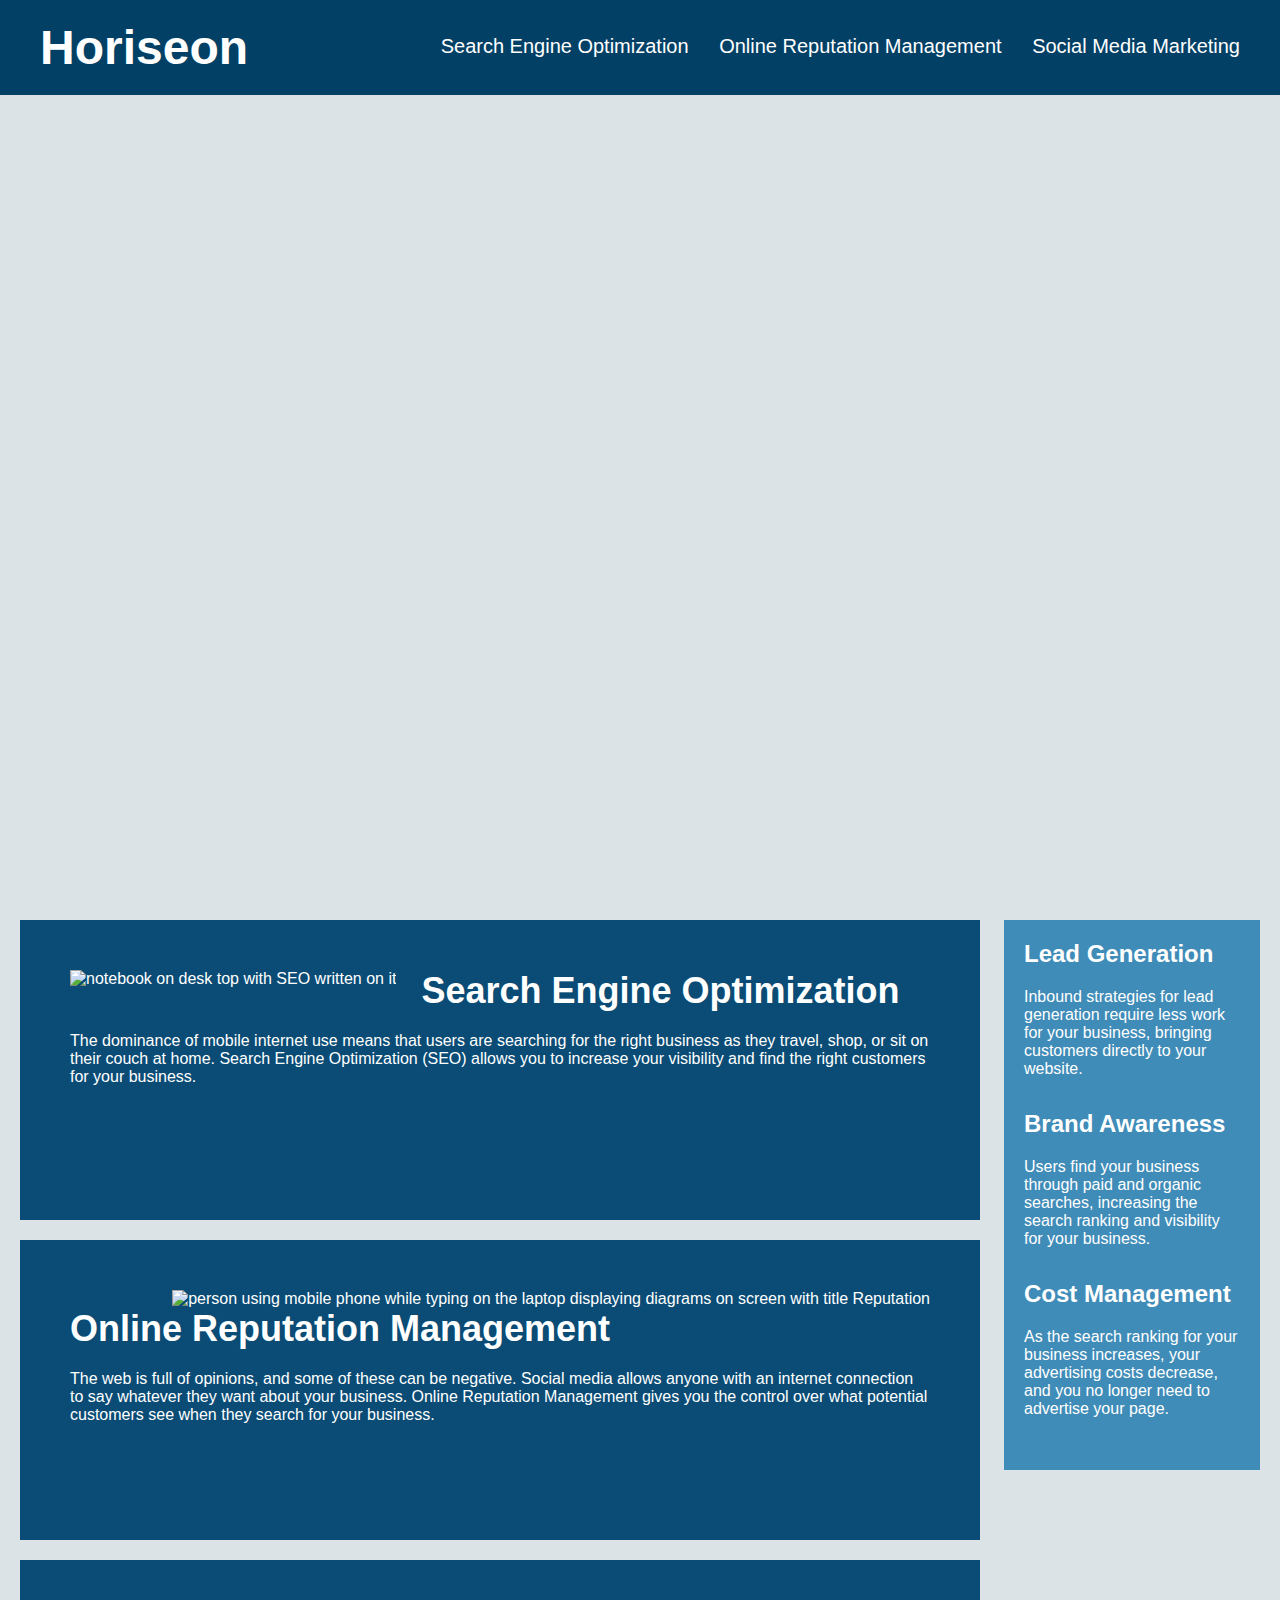
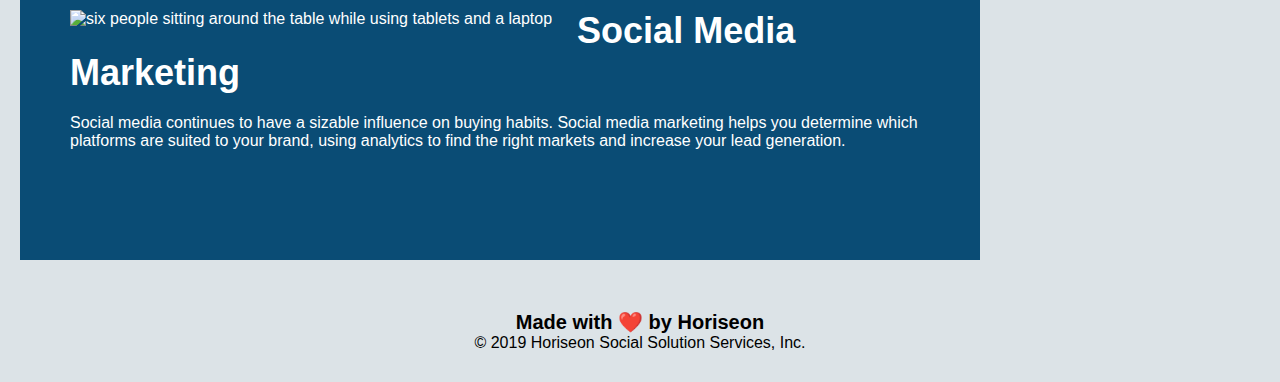
==== index.html @ 332a3422 "additional changes to css" ====
<!DOCTYPE html>
<html lang="en-gb">
<!--language of the document important for accessibility-->

<head>
    <meta charset="UTF-8" />
    <link rel="stylesheet" href=".starter/assets/css/style.css">
    <title>Project Horiseon</title>
</head>

<body>

    <!--header section-->
    <header>
        <section class="header">
            <h1>Hori<span class="seo">seo</span>n</h1>
            <nav>
                <ul>
                    <li><a href="#search-engine-optimization">Search Engine Optimization</a></li>

                    <li><a href="#online-reputation-management">Online Reputation Management</a></li>

                    <li><a href="#social-media-marketing">Social Media Marketing</a></li>
                </ul>
            </nav>
    </header>
    <!--main section--alt tags were added to pictures-->
    <main>
        <section class="hero"></section>
        <section class="content">
            <section id="search-engine-optimization" class="search-engine-optimization">
                <img src="./assets/images/search-engine-optimization.jpg"
                    alt="notebook on desk top with SEO written on it" class="float-left" />
                <h2>Search Engine Optimization</h2>
                <p>
                    The dominance of mobile internet use means that users are searching for the right business as
                    they
                    travel, shop, or sit on their couch at home. Search Engine Optimization (SEO) allows you to
                    increase
                    your visibility and find the right customers for your business.
                </p>
            </section>
            <section id="online-reputation-management" class="online-reputation-management">
                <img src="./assets/images/online-reputation-management.jpg"
                    alt="person using mobile phone while typing on the laptop displaying diagrams on screen with title Reputation"
                    class="float-right" />
                <h2>Online Reputation Management</h2>
                <p>
                    The web is full of opinions, and some of these can be negative. Social media allows anyone with
                    an
                    internet connection to say whatever they want about your business. Online Reputation Management
                    gives
                    you the control over what potential customers see when they search for your business.
                </p>
            </section>

            <section id="social-media-marketing" class="social-media-marketing">
                <img src="./assets/images/social-media-marketing.jpg"
                    alt="six people sitting around the table while using tablets and a laptop" class="float-left" />
                <h2>Social Media Marketing</h2>
                <p>
                    Social media continues to have a sizable influence on buying habits. Social media marketing
                    helps you
                    determine which platforms are suited to your brand, using analytics to find the right markets
                    and
                    increase your lead generation.
                </p>
            </section>
        </section>
        <!--This is the benefits section-->
        <section class="benefits">
            <section class="benefit-lead">
                <h2>Lead Generation</h2>
                <img src="./assets/images/lead-generation.png" alt="" />
                <p>
                    Inbound strategies for lead generation require less work for your business, bringing customers
                    directly
                    to your website.

                </p>
            </section>
            <section class="benefit-brand">
                <h2>Brand Awareness</h2>
                <img src="./assets/images/brand-awareness.png" alt="" />
                <p>
                    Users find your business through paid and organic searches, increasing the search ranking and
                    visibility
                    for your business.
                </p>
            </section>

            <section class="benefit-cost">
                <h2>Cost Management</h2>
                <img src="./assets/images/cost-management.png" alt=""></img>
                <p>
                    As the search ranking for your business increases, your advertising costs decrease, and you no
                    longer
                    need to advertise your page.
                </p>
            </section>
        </section>
    </main>


    <!--footer section-->
    <section class="footer">
        <h2>Made with ❤️️ by Horiseon</h2>
        <p>
            &copy; 2019 Horiseon Social Solution Services, Inc.
        </p>
    </section>
</body>

</html>
---- .starter/assets/css/style.css ----
* {
    box-sizing: border-box;
    padding: 0;
    margin: 0;
}

body {
    background-color: #dce3e7;
    /*this is background color for the body*/
}

/*header*/
.header {

    padding: 20px;
    font-family: 'Trebuchet MS', 'Lucida Sans Unicode', 'Lucida Grande', 'Lucida Sans', Arial, sans-serif;
    background-color: #024066;
    /*This is the background color in header*/
    color: #fff;
    /*This is the font color*/

}

.header h1 {
    padding: 20px;
    display: inline;
    font-size: 48px;
    background-color: #024066;
    /*this is background color of the header section*/

}

.header h1 .seo {
    color: #fff;


}

.header nav {
    padding-top: 15px;
    margin-right: 20px;
    float: right;
    font-family: 'Gill Sans', 'Gill Sans MT', Calibri, 'Trebuchet MS', sans-serif;
    font-size: 20px;

    /*This is the font size in header*/
}

.header nav ul {
    list-style-type: none;

}

.header nav ul li {
    display: inline-block;
    margin-left: 25px;
    /*this allows to set the width and height on the element*/


}

 /*This is the main section*/

a {
    color: #fff;
    /*this is font color in header*/
    text-decoration: none;
}

p {
    font-size: 16px;
}

/*hero section starts*/
.hero {
    height: 800px;
    width: 100%;
    margin-bottom: 25px;
    background-image: url("../images/digital-marketing-meeting.jpg");
    background-size: cover;
    background-position: center;
}

/*hero section ends*/

.float-left {
    float: left;
    margin-right: 25px;
}

.float-right {
    float: right;
    margin-left: 25px;
}

.content {
    width: 75%;
    display: inline-block;
    margin-left: 20px;
}

.benefits {
    margin-right: 20px;
    padding: 20px;
    clear: both;
    float: right;
    width: 20%;
    height: 100%;
    font-family: 'Gill Sans', 'Gill Sans MT', Calibri, 'Trebuchet MS', sans-serif;
    background-color: #408cb8;
}


.benefit-brand,
.benefit-cost,
.benefit-lead {
    margin-bottom: 32px;
    color: #fff
}

.benefit-brand h3,
.benefit-cost h3,
.benefit-lead h3 {
    margin-bottom: 10px;
    text-align: center
}

.benefit-brand img,
.benefit-cost img,
.benefit-lead img {
    display: block;
    margin: 10px auto;
    max-width: 150px
}

.online-reputation-management,
.search-engine-optimization,
.social-media-marketing {
    margin-bottom: 20px;
    padding: 50px;
    height: 300px;
    font-family: 'Gill Sans', 'Gill Sans MT', Calibri, 'Trebuchet MS', sans-serif;
    background-color: #0a4c75;
    color: #fff
}

.online-reputation-management img,
img,
.search-engine-optimization img,
.social-media- marketing img {
    max-height: 200px
}

.online-reputation-management h2,
.search-engine-optimization h2,
.social-media-marketing h2 {
    margin-bottom: 20px;
    font-size: 36px
}

/*footer section*/
.footer {
    padding: 30px;
    clear: both;
    font-family: 'Trebuchet MS', 'Lucida Sans Unicode', 'Lucida Grande', 'Lucida Sans', Arial, sans-serif;
    text-align: center;
    /*this aligns text to the center*/
}

.footer h2 {
    font-size: 20px;
    /*this is the font size in the footer section*/
}
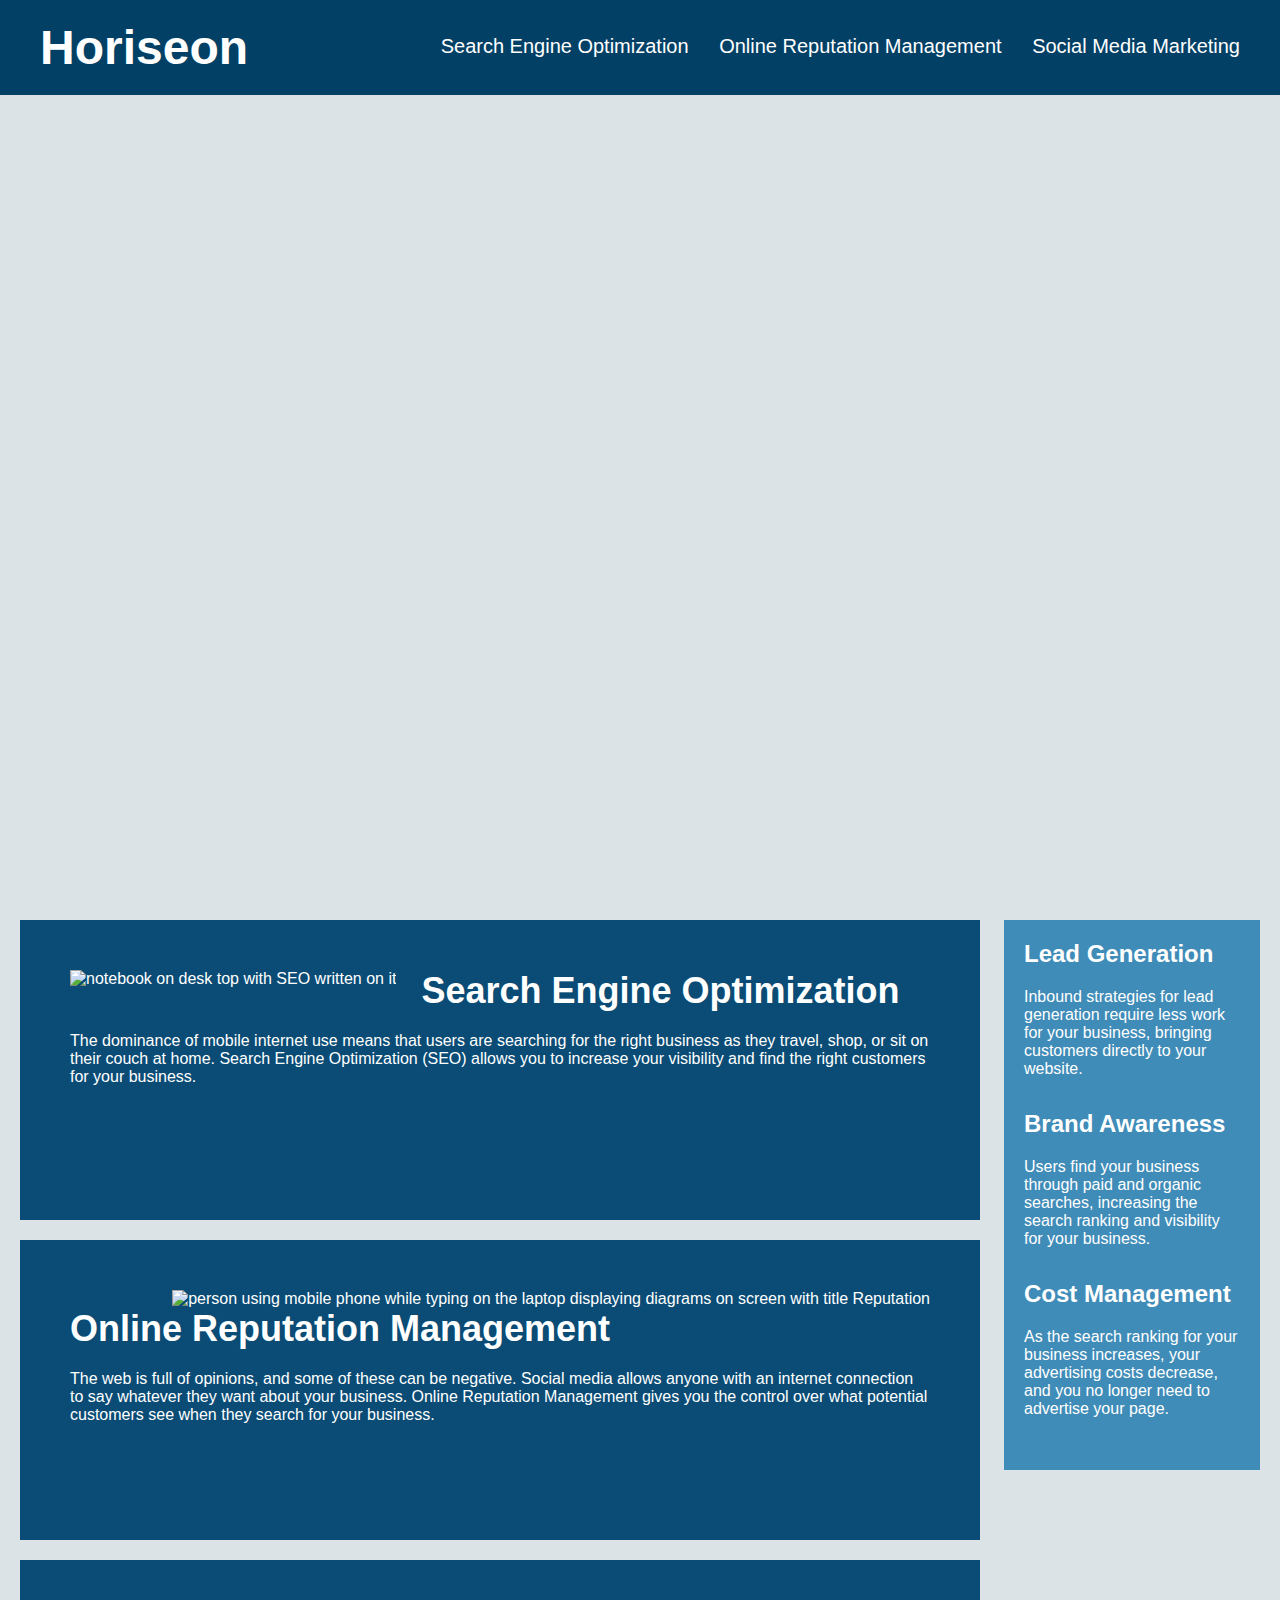
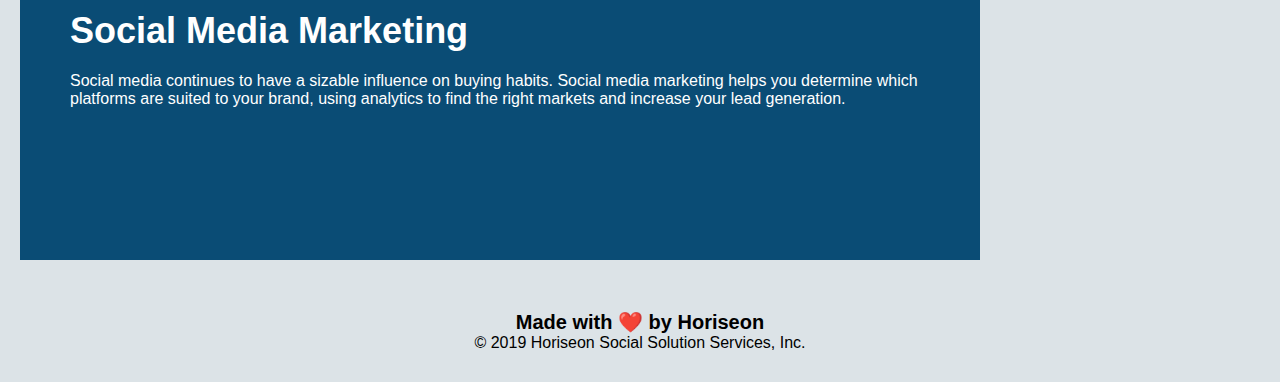
==== commit bc7ffaa3: "added files to assets" ====
--- a/index.html
+++ b/index.html
@@ -8,22 +8,22 @@
     <title>Project Horiseon</title>
 </head>
 
+
+<!--header section-->
+
 <body>
+    <section class="header">
+        <h1>Hori<span class="seo">seo</span>n</h1>
+        <nav>
+            <ul>
+                <li><a href="#search-engine-optimization">Search Engine Optimization</a></li>
 
-    <!--header section-->
-    <header>
-        <section class="header">
-            <h1>Hori<span class="seo">seo</span>n</h1>
-            <nav>
-                <ul>
-                    <li><a href="#search-engine-optimization">Search Engine Optimization</a></li>
+                <li><a href="#online-reputation-management">Online Reputation Management</a></li>
 
-                    <li><a href="#online-reputation-management">Online Reputation Management</a></li>
-
-                    <li><a href="#social-media-marketing">Social Media Marketing</a></li>
-                </ul>
-            </nav>
-    </header>
+                <li><a href="#social-media-marketing">Social Media Marketing</a></li>
+            </ul>
+        </nav>
+    </section>
     <!--main section--alt tags were added to pictures-->
     <main>
         <section class="hero"></section>
@@ -55,7 +55,7 @@
             </section>
 
             <section id="social-media-marketing" class="social-media-marketing">
-                <img src="./assets/images/social-media-marketing.jpg"
+                <img src="./assets/images/social-media-marketing.jpg" alt=""
                     alt="six people sitting around the table while using tablets and a laptop" class="float-left" />
                 <h2>Social Media Marketing</h2>
                 <p>
@@ -111,4 +111,5 @@
     </section>
 </body>
 
+
 </html>--- a/.starter/assets/css/style.css
+++ b/.starter/assets/css/style.css
@@ -59,7 +59,7 @@
 
 }
 
- /*This is the main section*/
+/*This is the main section*/
 
 a {
     color: #fff;
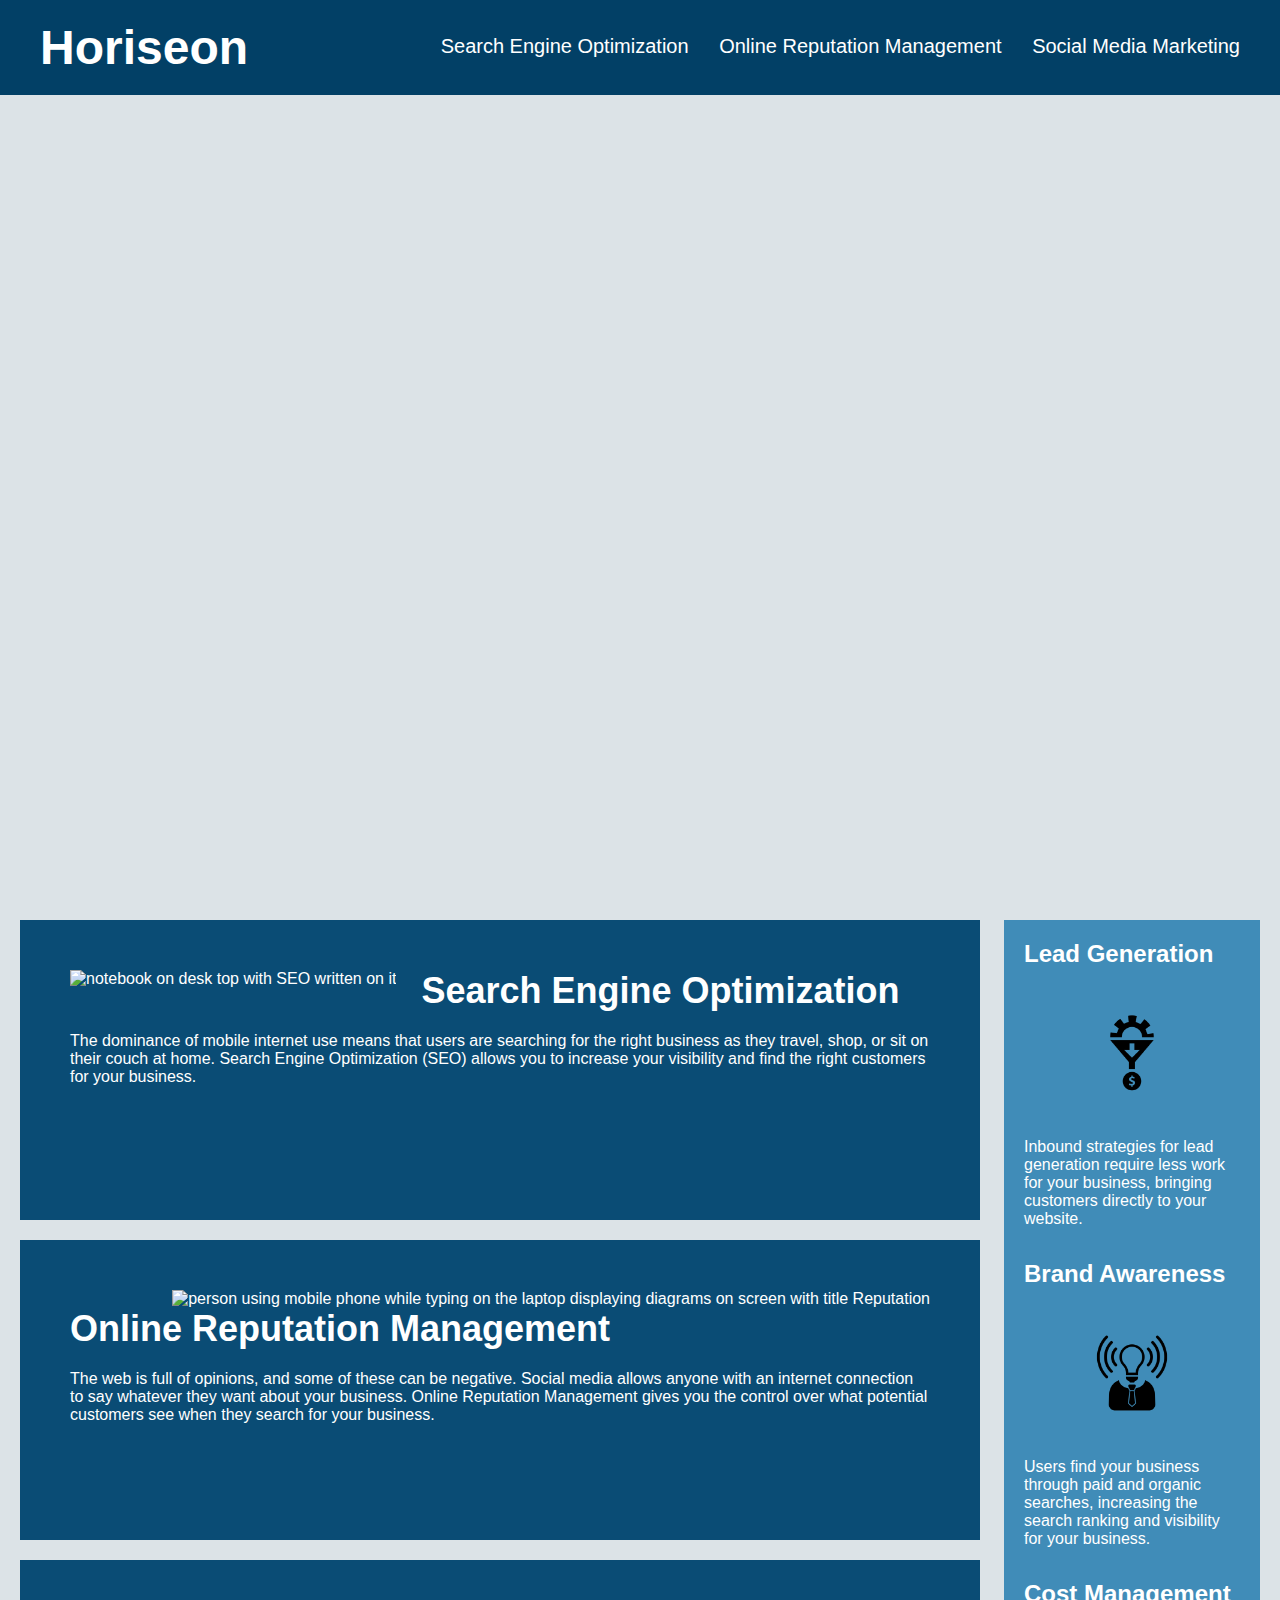
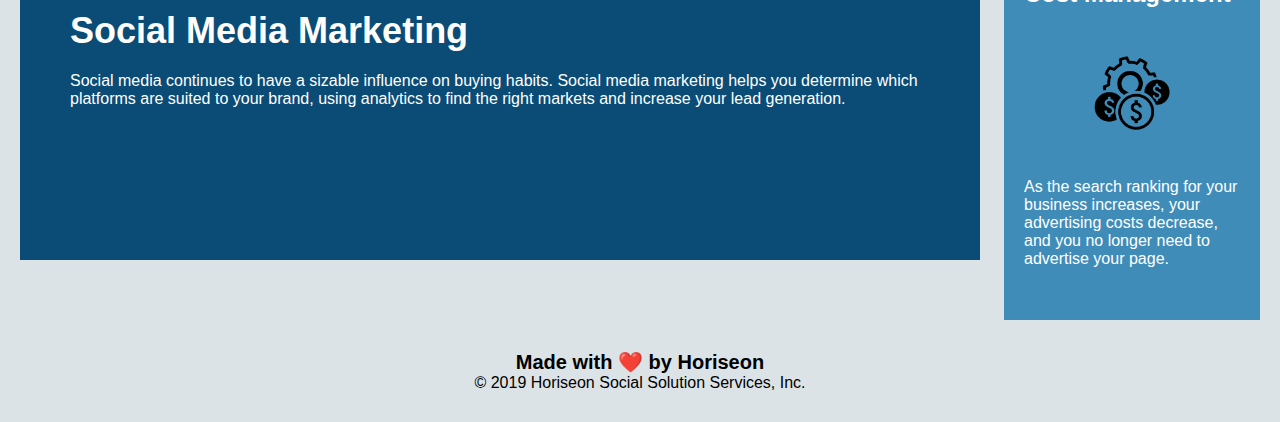
==== commit d64c64d2: "final changes to html" ====
--- a/index.html
+++ b/index.html
@@ -29,7 +29,7 @@
         <section class="hero"></section>
         <section class="content">
             <section id="search-engine-optimization" class="search-engine-optimization">
-                <img src="./assets/images/search-engine-optimization.jpg"
+                <img src=".starter/assets/images/search-engine-optimization.jpg"
                     alt="notebook on desk top with SEO written on it" class="float-left" />
                 <h2>Search Engine Optimization</h2>
                 <p>
@@ -41,7 +41,7 @@
                 </p>
             </section>
             <section id="online-reputation-management" class="online-reputation-management">
-                <img src="./assets/images/online-reputation-management.jpg"
+                <img src=".starter/assets/images/online-reputation-management.jpg"
                     alt="person using mobile phone while typing on the laptop displaying diagrams on screen with title Reputation"
                     class="float-right" />
                 <h2>Online Reputation Management</h2>
@@ -55,7 +55,7 @@
             </section>
 
             <section id="social-media-marketing" class="social-media-marketing">
-                <img src="./assets/images/social-media-marketing.jpg" alt=""
+                <img src=".starter/assets/images/social-media-marketing.jpg" alt=""
                     alt="six people sitting around the table while using tablets and a laptop" class="float-left" />
                 <h2>Social Media Marketing</h2>
                 <p>
@@ -71,7 +71,7 @@
         <section class="benefits">
             <section class="benefit-lead">
                 <h2>Lead Generation</h2>
-                <img src="./assets/images/lead-generation.png" alt="" />
+                <img src=".starter/assets/images/lead-generation.png" alt="" />
                 <p>
                     Inbound strategies for lead generation require less work for your business, bringing customers
                     directly
@@ -81,7 +81,7 @@
             </section>
             <section class="benefit-brand">
                 <h2>Brand Awareness</h2>
-                <img src="./assets/images/brand-awareness.png" alt="" />
+                <img src=".starter/assets/images/brand-awareness.png" alt="" />
                 <p>
                     Users find your business through paid and organic searches, increasing the search ranking and
                     visibility
@@ -91,7 +91,7 @@
 
             <section class="benefit-cost">
                 <h2>Cost Management</h2>
-                <img src="./assets/images/cost-management.png" alt=""></img>
+                <img src=".starter/assets/images/cost-management.png" alt=""></img>
                 <p>
                     As the search ranking for your business increases, your advertising costs decrease, and you no
                     longer
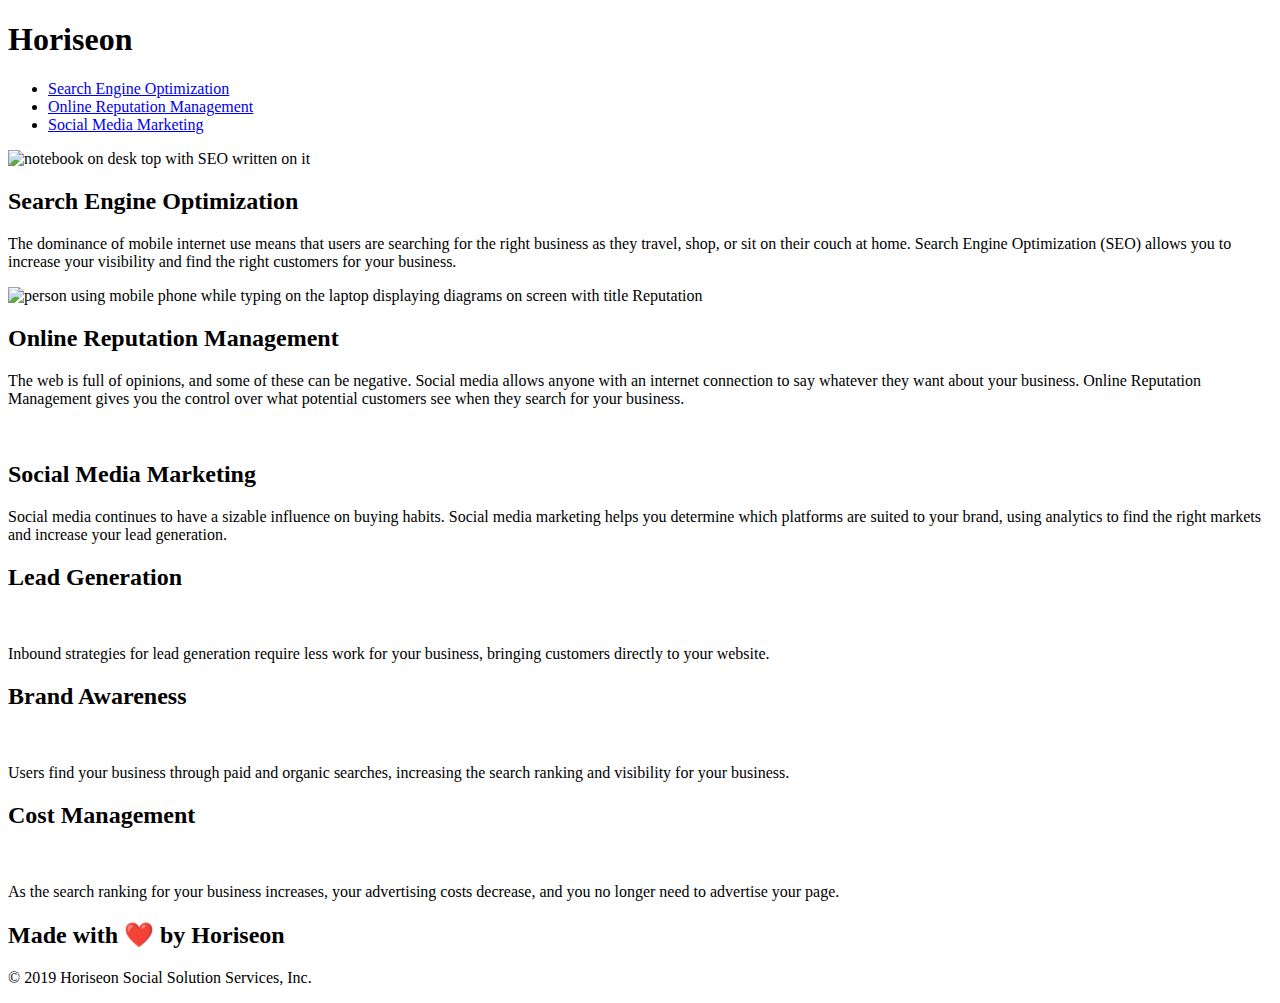
==== commit 31a6d1f1: "fixed issues with page displaying" ====
--- a/index.html
+++ b/index.html
@@ -4,7 +4,7 @@
 
 <head>
     <meta charset="UTF-8" />
-    <link rel="stylesheet" href=".starter/assets/css/style.css">
+    <link rel="stylesheet" href="./assets/css/style.css">
     <title>Project Horiseon</title>
 </head>
 
@@ -29,7 +29,7 @@
         <section class="hero"></section>
         <section class="content">
             <section id="search-engine-optimization" class="search-engine-optimization">
-                <img src=".starter/assets/images/search-engine-optimization.jpg"
+                <img src="./assets/images/search-engine-optimization.jpg"
                     alt="notebook on desk top with SEO written on it" class="float-left" />
                 <h2>Search Engine Optimization</h2>
                 <p>
@@ -41,7 +41,7 @@
                 </p>
             </section>
             <section id="online-reputation-management" class="online-reputation-management">
-                <img src=".starter/assets/images/online-reputation-management.jpg"
+                <img src="./assets/images/online-reputation-management.jpg"
                     alt="person using mobile phone while typing on the laptop displaying diagrams on screen with title Reputation"
                     class="float-right" />
                 <h2>Online Reputation Management</h2>
@@ -55,7 +55,7 @@
             </section>
 
             <section id="social-media-marketing" class="social-media-marketing">
-                <img src=".starter/assets/images/social-media-marketing.jpg" alt=""
+                <img src="./assets/images/social-media-marketing.jpg" alt=""
                     alt="six people sitting around the table while using tablets and a laptop" class="float-left" />
                 <h2>Social Media Marketing</h2>
                 <p>
@@ -71,7 +71,7 @@
         <section class="benefits">
             <section class="benefit-lead">
                 <h2>Lead Generation</h2>
-                <img src=".starter/assets/images/lead-generation.png" alt="" />
+                <img src="./assets/images/lead-generation.png" alt="" />
                 <p>
                     Inbound strategies for lead generation require less work for your business, bringing customers
                     directly
@@ -81,7 +81,7 @@
             </section>
             <section class="benefit-brand">
                 <h2>Brand Awareness</h2>
-                <img src=".starter/assets/images/brand-awareness.png" alt="" />
+                <img src="./assets/images/brand-awareness.png" alt="" />
                 <p>
                     Users find your business through paid and organic searches, increasing the search ranking and
                     visibility
@@ -91,7 +91,7 @@
 
             <section class="benefit-cost">
                 <h2>Cost Management</h2>
-                <img src=".starter/assets/images/cost-management.png" alt=""></img>
+                <img src="./assets/images/cost-management.png" alt=""></img>
                 <p>
                     As the search ranking for your business increases, your advertising costs decrease, and you no
                     longer
